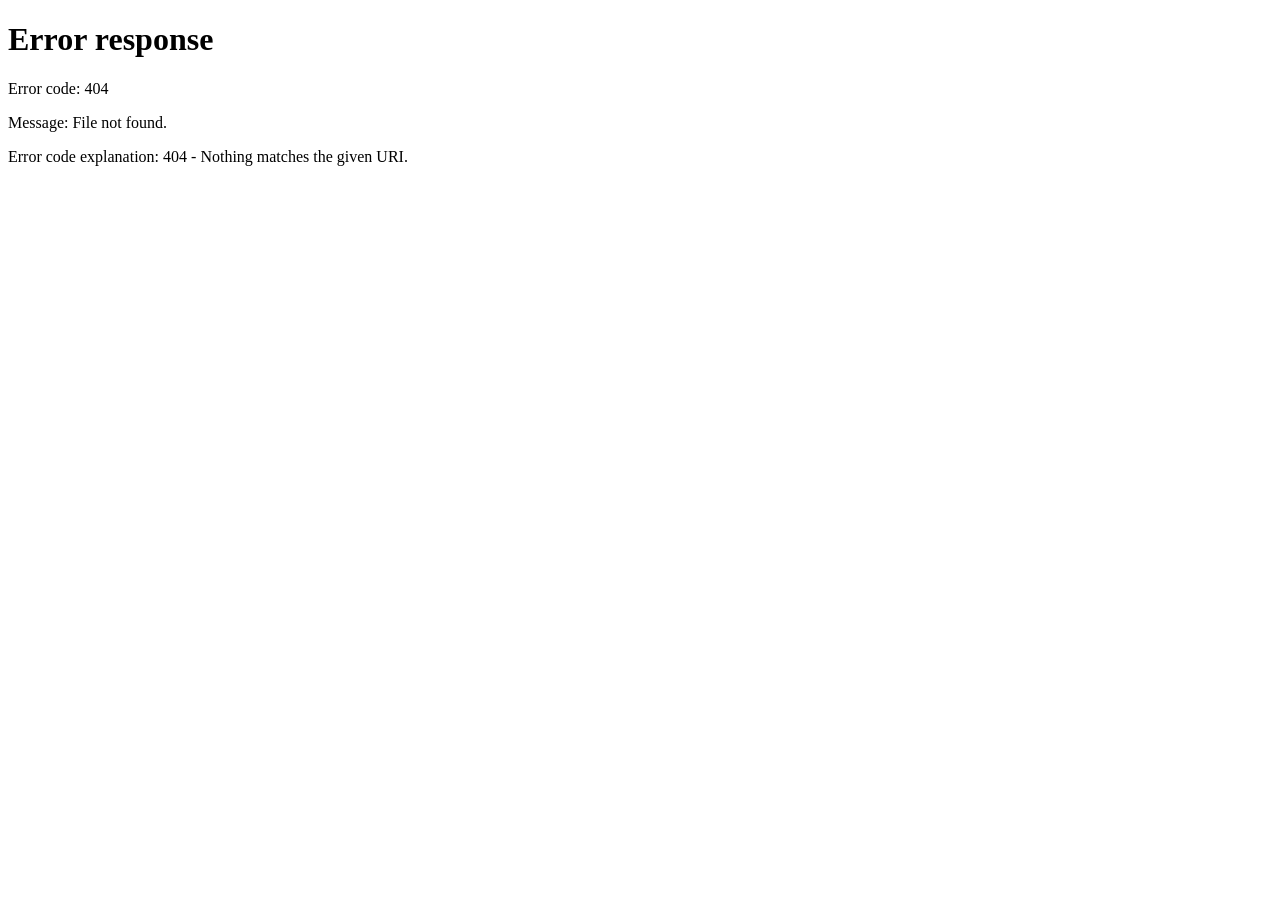
==== index.html @ 89b166e9 "index first" ====
﻿<!DOCTYPE html>
<!--[if lt IE 7]>      <html class="no-js lt-ie9 lt-ie8 lt-ie7"> <![endif]-->
<!--[if IE 7]>         <html class="no-js lt-ie9 lt-ie8"> <![endif]-->
<!--[if IE 8]>         <html class="no-js lt-ie9"> <![endif]-->
<!--[if gt IE 8]><!--> <html class="no-js"> <!--<![endif]-->
    <head>
        <meta http-equiv="cache-control" content="no-cache">
        <meta http-equiv="pragma" content="no-cache"> 
        <meta http-equiv="expires" content="0"> 


        <meta charset="utf-8">
        <meta http-equiv="refresh" content="10">
        <meta http-equiv="refresh" content="1;url=/dongzhou/index.html"> 
        <!-- Use title if it's in the page YAML frontmatter -->
        <title>3chistudio</title>
        <meta name="description" content="">
        <meta name="viewport" content="width=device-width">


    </head>
    <body>
     
    </body>
</html>
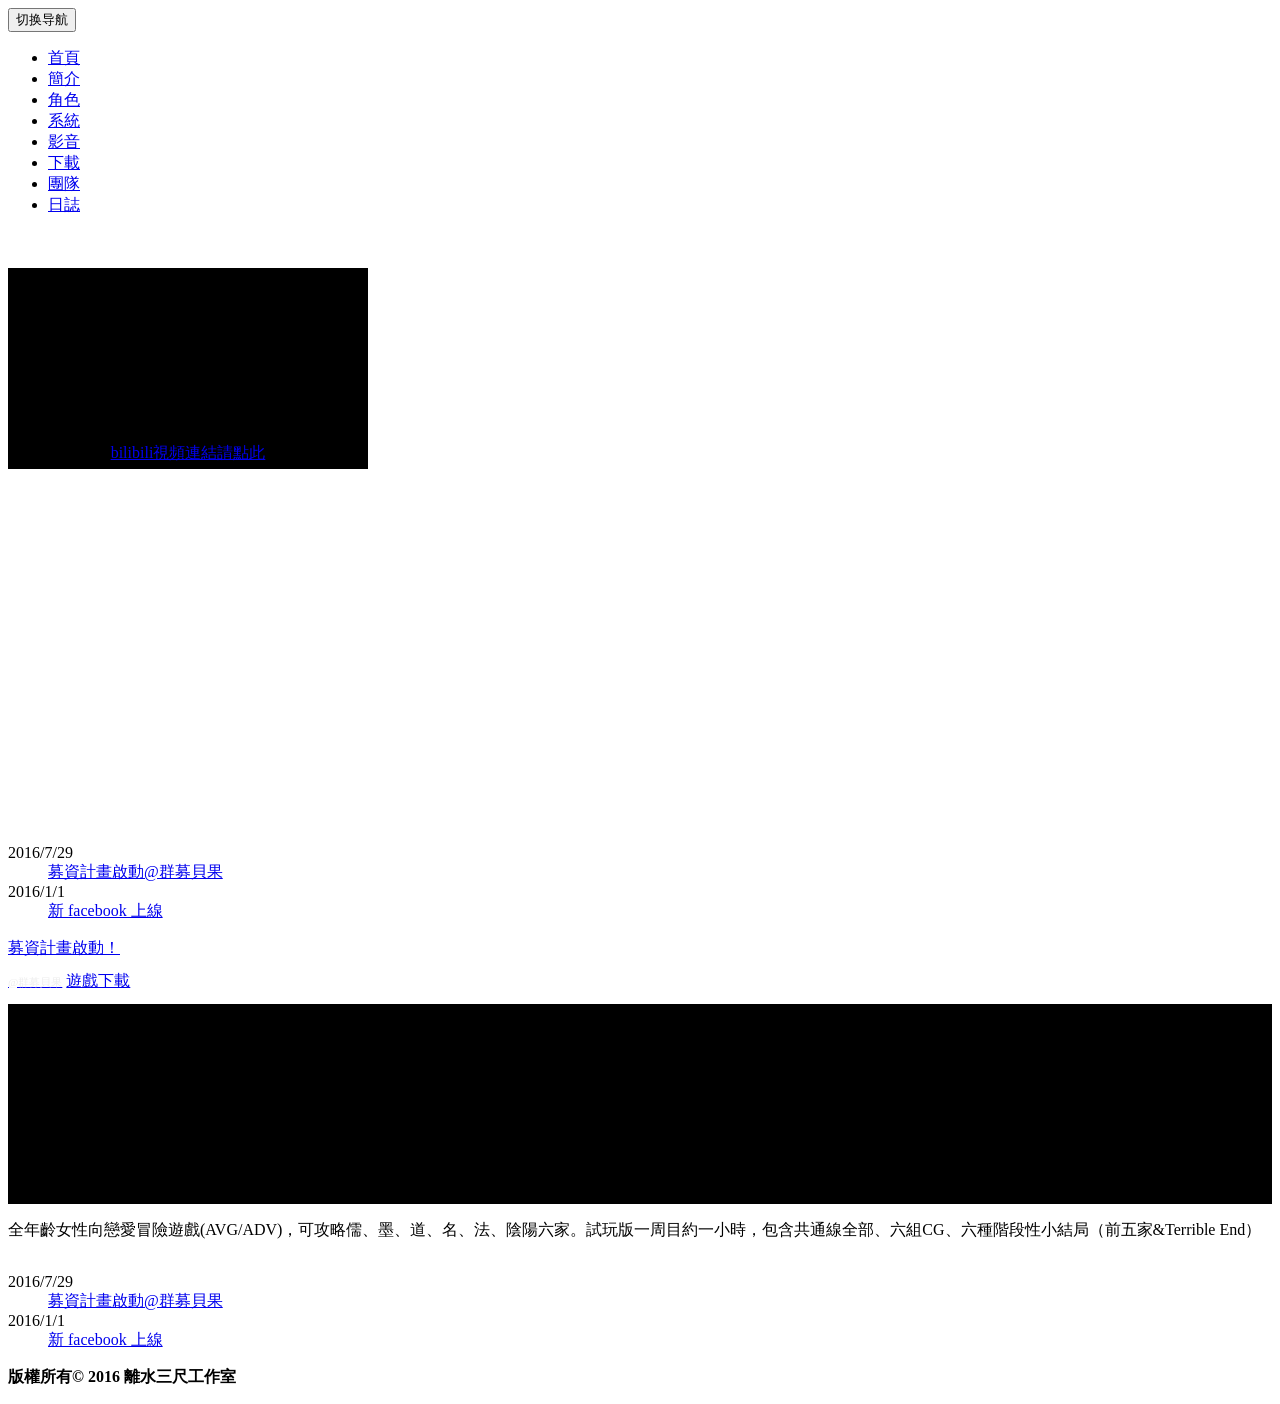
==== commit 0b8131ee: "Add files via upload" ====
--- a/index.html
+++ b/index.html
@@ -1,25 +1,137 @@
-﻿<!DOCTYPE html>
-<!--[if lt IE 7]>      <html class="no-js lt-ie9 lt-ie8 lt-ie7"> <![endif]-->
-<!--[if IE 7]>         <html class="no-js lt-ie9 lt-ie8"> <![endif]-->
-<!--[if IE 8]>         <html class="no-js lt-ie9"> <![endif]-->
-<!--[if gt IE 8]><!--> <html class="no-js"> <!--<![endif]-->
-    <head>
-        <meta http-equiv="cache-control" content="no-cache">
-        <meta http-equiv="pragma" content="no-cache"> 
-        <meta http-equiv="expires" content="0"> 
+﻿<html>
+<head>
+<meta charset="utf-8">
+   <meta http-equiv="X-UA-Compatible" content="IE=edge">
+   <meta name="viewport" content="width=device-width, initial-scale=1.0">
+   <title>東周列萌志</title>    
+    <!--<link href="https://fonts.googleapis.com/css?family=Roboto:400,300,100,500,700,900" rel="stylesheet" type="text/css">-->
+    <link href="css/minified/bootstrap.min.css" rel="stylesheet" type="text/css">
+    <link href="css/dz.css" rel="stylesheet" />
+    <!-- JS files -->
+    <script type="text/javascript" src="js/lib/jquery.min.js"></script>
+    <script type="text/javascript" src="js/lib/bootstrap.min.js"></script>
+</head>
+<body>
+    <div class="container-fuild">  
+        <nav class="navbar-default" role="navigation">
+            <a class="smalltitle" href="#" style="position:absolute;"></a>
+            <div class="navbar-header">
+                <button type="button" class="navbar-toggle" data-toggle="collapse"
+                        data-target="#dz-navbar">
+                    <span class="sr-only">切换导航</span>
+                    <span class="icon-bar"></span>
+                    <span class="icon-bar"></span>
+                    <span class="icon-bar"></span>
+                </button>
 
+            </div>
+            <div class="collapse navbar-collapse navbar-right" id="dz-navbar">
+                <ul class="navlist navtext" style="margin-right:5.1em;">
+                    <li class="navitem active">
+                        <div><a href="index.html" >首頁</a></div>
+                        <div class="navimg"/></div>
+                    </li>
+                    <li>
+                        <div><a href="story.html">簡介</a></div> 
+                        <div class="navimg"/></div>
+                    </li>
+                    <li>
+                        <div><a href="role.html">角色</a></div> 
+                        <div class="navimg"/></div>
+                    </li>
+                    <li>
+                        <div><a href="system.html">系統</a></div> 
+                        <div class="navimg"/></div>
+                    </li>
+                    <li>
+                        <div><a href="media.html">影音</a></div> 
+                        <div class="navimg"/></div>
+                    </li>
+                    <li>
+                        <div><a href="download.html">下載</a></div> 
+                        <div class="navimg"/></div>
+                    </li>
+                    <li>
+                        <div><a href="team.html">團隊</a></div> 
+                        <div class="navimg"/></div>
+                    </li>
+                    <li>
+                        <div><a href="http://3chistudio.com/blog" target="blank">日誌</a></div> 
+                        <div class="navimg"/></div>
+                    </li>
+                </ul>
+            </div>
+        </nav>
 
-        <meta charset="utf-8">
-        <meta http-equiv="refresh" content="10">
-        <meta http-equiv="refresh" content="1;url=/dongzhou/index.html"> 
-        <!-- Use title if it's in the page YAML frontmatter -->
-        <title>3chistudio</title>
-        <meta name="description" content="">
-        <meta name="viewport" content="width=device-width">
+        
+        <div class="row bg">
+            
+            <div class="mask"></div>
+            <div class="mask-xs visible-xs"></div>
+            <div class="mark"></div>
+            <div class="top decobar"></div>
+            <div class="bottom decobar"></div>
+                <div class="inner-container row">
+                    
+                    <div class="col-md-4 col-md-offset-8 col-xs-12 button-block p-t-20 p-l-20" style="height:100%;">
 
+                    <br/><br/>
+                       <div class="video visible-lg" style="background:#000; width:360px; text-align:center;">
+                            <iframe width="280" height="180" src="https://www.youtube.com/embed/mQY78q9UnEc" frameborder="0" allowfullscreen></iframe>
+                        <p style="width:360px;text-align:center; line-height:1.3em; padding-bottom:5px;margin-top:-5px;z-index:10;"><a class="light" href="http://www.bilibili.com/video/av5541681/" target="blank">bilibili視頻連結請點此</a></p>
+                        </div>
 
-    </head>
-    <body>
-     
-    </body>
-</html>
+                    </div>
+                    <div class="slogan absolute hidden-xs">
+                        <div class="des01"></div>
+                        <div class="des02"></div>
+                    </div>
+                    <div class="col-md-4 col-md-offset-4 text-center"  style="margin-top:-18em;">
+                        <dl class="news hidden-md hidden-xs">
+                            <dt>2016/7/29</dt><dd><a href="https://www.webackers.com/Proposal/Display/620" target="blank">募資計畫啟動@群募貝果</a></dd>
+                            <dt>2016/1/1</dt><dd><a href="https://www.facebook.com/3chi.DongZhou" target="blank">新 facebook 上線</a></dd>
+                        </dl>
+                    </div>
+                </div>
+           
+            <div class="title"></div>
+            
+        </div>
+
+        <div class="row">
+            <div class="col-md-12  button-block p-t-30 p-l-30 text-center">
+                    <a role="button" href="https://www.webackers.com/Proposal/Display/620" class="btn bg-brown p-t-20" target="blank">募資計畫啟動！<br/>
+                        <span style="font-size:0.7em;color:#eee;">@群募貝果</span></a>
+                    <a role="button" href="download.html" class="btn bg-green hidden-xs" style="line-height:2.8em;">遊戲下載</a>
+            </div>
+            <div class="video col-xs-12 hidden-lg text-center m-t-30" style="background:#000;" >
+                    <iframe width="300" height="200" src="https://www.youtube.com/embed/mQY78q9UnEc" frameborder="0" allowfullscreen></iframe>
+                
+            </div>
+            <div class="col-xs-12 col-md-12 text-center" >
+                <p class="p-t-30 text-dark col-xs-8 col-xs-offset-2 col-md-4 col-md-offset-4" style="display:inline-block;">全年齡女性向戀愛冒險遊戲(AVG/ADV)，可攻略儒、墨、道、名、法、陰陽六家。試玩版一周目約一小時，包含共通線全部、六組CG、六種階段性小結局（前五家&Terrible End）</p>
+            </div>
+            <div class="col-md-4 col-md-offset-4 visible-xs visible-md text-center">
+                <dl class="news">
+                    <dt>2016/7/29</dt><dd><a href="https://www.webackers.com/Proposal/Display/620" target="blank">募資計畫啟動@群募貝果</a></dd>
+                    <dt>2016/1/1</dt><dd><a href="https://www.facebook.com/3chi.DongZhou" target="blank">新 facebook 上線</a></dd>
+                </dl>
+            </div>
+            
+        </div>
+        <footer class="row">
+            <div class="col-sm-12 text-center m-t-30">
+
+                <div class="btn-group footer">
+                    <strong>版權所有© 2016 離水三尺工作室</strong>
+                    <a class="social-btn-plurk" role="button" href="http://www.plurk.com/dongzhoulemon" target="blank"></a>
+                    <a class="social-btn-sina" role="button" href="http://weibo.com/sfvie" target="blank"></a>
+                    <a class="social-btn-fb" role="button" href="https://www.facebook.com/3chi.DongZhou" target="blank"></a>
+                    <p></p>
+                </div>
+            </div>
+        </footer>
+        
+    </div>
+</body>
+</html>
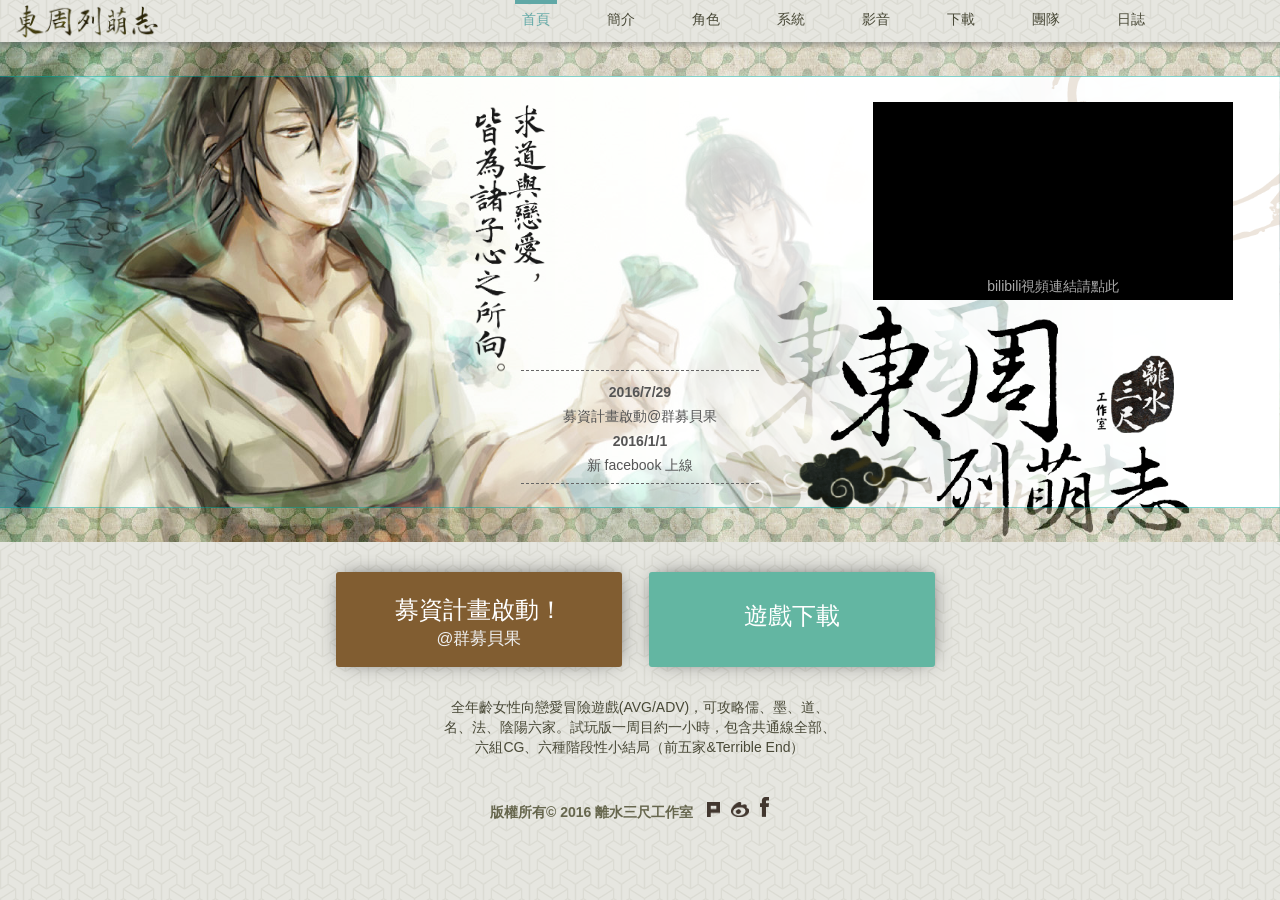
==== commit 4d2b1463: "Add files via upload" ====
--- a/index.html
+++ b/index.html
@@ -1,137 +1,25 @@
-﻿<html>
-<head>
-<meta charset="utf-8">
-   <meta http-equiv="X-UA-Compatible" content="IE=edge">
-   <meta name="viewport" content="width=device-width, initial-scale=1.0">
-   <title>東周列萌志</title>    
-    <!--<link href="https://fonts.googleapis.com/css?family=Roboto:400,300,100,500,700,900" rel="stylesheet" type="text/css">-->
-    <link href="css/minified/bootstrap.min.css" rel="stylesheet" type="text/css">
-    <link href="css/dz.css" rel="stylesheet" />
-    <!-- JS files -->
-    <script type="text/javascript" src="js/lib/jquery.min.js"></script>
-    <script type="text/javascript" src="js/lib/bootstrap.min.js"></script>
-</head>
-<body>
-    <div class="container-fuild">  
-        <nav class="navbar-default" role="navigation">
-            <a class="smalltitle" href="#" style="position:absolute;"></a>
-            <div class="navbar-header">
-                <button type="button" class="navbar-toggle" data-toggle="collapse"
-                        data-target="#dz-navbar">
-                    <span class="sr-only">切换导航</span>
-                    <span class="icon-bar"></span>
-                    <span class="icon-bar"></span>
-                    <span class="icon-bar"></span>
-                </button>
+﻿<!DOCTYPE html>
+<!--[if lt IE 7]>      <html class="no-js lt-ie9 lt-ie8 lt-ie7"> <![endif]-->
+<!--[if IE 7]>         <html class="no-js lt-ie9 lt-ie8"> <![endif]-->
+<!--[if IE 8]>         <html class="no-js lt-ie9"> <![endif]-->
+<!--[if gt IE 8]><!--> <html class="no-js"> <!--<![endif]-->
+    <head>
+        <meta http-equiv="cache-control" content="no-cache">
+        <meta http-equiv="pragma" content="no-cache"> 
+        <meta http-equiv="expires" content="0"> 
 
-            </div>
-            <div class="collapse navbar-collapse navbar-right" id="dz-navbar">
-                <ul class="navlist navtext" style="margin-right:5.1em;">
-                    <li class="navitem active">
-                        <div><a href="index.html" >首頁</a></div>
-                        <div class="navimg"/></div>
-                    </li>
-                    <li>
-                        <div><a href="story.html">簡介</a></div> 
-                        <div class="navimg"/></div>
-                    </li>
-                    <li>
-                        <div><a href="role.html">角色</a></div> 
-                        <div class="navimg"/></div>
-                    </li>
-                    <li>
-                        <div><a href="system.html">系統</a></div> 
-                        <div class="navimg"/></div>
-                    </li>
-                    <li>
-                        <div><a href="media.html">影音</a></div> 
-                        <div class="navimg"/></div>
-                    </li>
-                    <li>
-                        <div><a href="download.html">下載</a></div> 
-                        <div class="navimg"/></div>
-                    </li>
-                    <li>
-                        <div><a href="team.html">團隊</a></div> 
-                        <div class="navimg"/></div>
-                    </li>
-                    <li>
-                        <div><a href="http://3chistudio.com/blog" target="blank">日誌</a></div> 
-                        <div class="navimg"/></div>
-                    </li>
-                </ul>
-            </div>
-        </nav>
 
-        
-        <div class="row bg">
-            
-            <div class="mask"></div>
-            <div class="mask-xs visible-xs"></div>
-            <div class="mark"></div>
-            <div class="top decobar"></div>
-            <div class="bottom decobar"></div>
-                <div class="inner-container row">
-                    
-                    <div class="col-md-4 col-md-offset-8 col-xs-12 button-block p-t-20 p-l-20" style="height:100%;">
+        <meta charset="utf-8">
+        <meta http-equiv="refresh" content="10">
+        <meta http-equiv="refresh" content="1;url=/dongzhou/index.html"> 
+        <!-- Use title if it's in the page YAML frontmatter -->
+        <title>3chistudio</title>
+        <meta name="description" content="">
+        <meta name="viewport" content="width=device-width">
 
-                    <br/><br/>
-                       <div class="video visible-lg" style="background:#000; width:360px; text-align:center;">
-                            <iframe width="280" height="180" src="https://www.youtube.com/embed/mQY78q9UnEc" frameborder="0" allowfullscreen></iframe>
-                        <p style="width:360px;text-align:center; line-height:1.3em; padding-bottom:5px;margin-top:-5px;z-index:10;"><a class="light" href="http://www.bilibili.com/video/av5541681/" target="blank">bilibili視頻連結請點此</a></p>
-                        </div>
 
-                    </div>
-                    <div class="slogan absolute hidden-xs">
-                        <div class="des01"></div>
-                        <div class="des02"></div>
-                    </div>
-                    <div class="col-md-4 col-md-offset-4 text-center"  style="margin-top:-18em;">
-                        <dl class="news hidden-md hidden-xs">
-                            <dt>2016/7/29</dt><dd><a href="https://www.webackers.com/Proposal/Display/620" target="blank">募資計畫啟動@群募貝果</a></dd>
-                            <dt>2016/1/1</dt><dd><a href="https://www.facebook.com/3chi.DongZhou" target="blank">新 facebook 上線</a></dd>
-                        </dl>
-                    </div>
-                </div>
-           
-            <div class="title"></div>
-            
-        </div>
-
-        <div class="row">
-            <div class="col-md-12  button-block p-t-30 p-l-30 text-center">
-                    <a role="button" href="https://www.webackers.com/Proposal/Display/620" class="btn bg-brown p-t-20" target="blank">募資計畫啟動！<br/>
-                        <span style="font-size:0.7em;color:#eee;">@群募貝果</span></a>
-                    <a role="button" href="download.html" class="btn bg-green hidden-xs" style="line-height:2.8em;">遊戲下載</a>
-            </div>
-            <div class="video col-xs-12 hidden-lg text-center m-t-30" style="background:#000;" >
-                    <iframe width="300" height="200" src="https://www.youtube.com/embed/mQY78q9UnEc" frameborder="0" allowfullscreen></iframe>
-                
-            </div>
-            <div class="col-xs-12 col-md-12 text-center" >
-                <p class="p-t-30 text-dark col-xs-8 col-xs-offset-2 col-md-4 col-md-offset-4" style="display:inline-block;">全年齡女性向戀愛冒險遊戲(AVG/ADV)，可攻略儒、墨、道、名、法、陰陽六家。試玩版一周目約一小時，包含共通線全部、六組CG、六種階段性小結局（前五家&Terrible End）</p>
-            </div>
-            <div class="col-md-4 col-md-offset-4 visible-xs visible-md text-center">
-                <dl class="news">
-                    <dt>2016/7/29</dt><dd><a href="https://www.webackers.com/Proposal/Display/620" target="blank">募資計畫啟動@群募貝果</a></dd>
-                    <dt>2016/1/1</dt><dd><a href="https://www.facebook.com/3chi.DongZhou" target="blank">新 facebook 上線</a></dd>
-                </dl>
-            </div>
-            
-        </div>
-        <footer class="row">
-            <div class="col-sm-12 text-center m-t-30">
-
-                <div class="btn-group footer">
-                    <strong>版權所有© 2016 離水三尺工作室</strong>
-                    <a class="social-btn-plurk" role="button" href="http://www.plurk.com/dongzhoulemon" target="blank"></a>
-                    <a class="social-btn-sina" role="button" href="http://weibo.com/sfvie" target="blank"></a>
-                    <a class="social-btn-fb" role="button" href="https://www.facebook.com/3chi.DongZhou" target="blank"></a>
-                    <p></p>
-                </div>
-            </div>
-        </footer>
-        
-    </div>
-</body>
-</html>+    </head>
+    <body>
+     
+    </body>
+</html>
